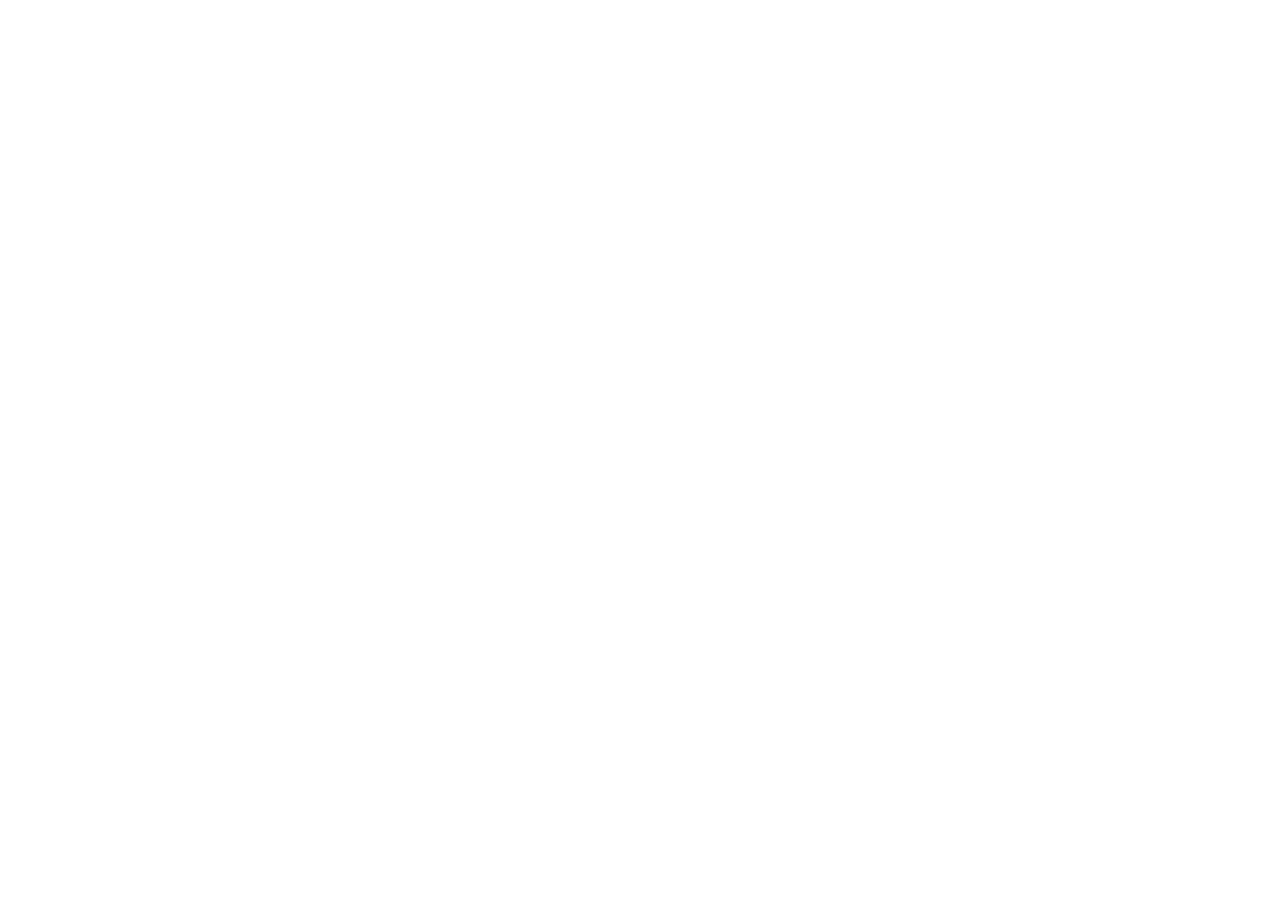
==== index.html @ 08087d02 "scaffolding" ====
<!DOCTYPE html>
<html lang="en">
<head>
    <meta charset="UTF-8">
    <meta http-equiv="X-UA-Compatible" content="IE=edge">
    <meta name="viewport" content="width=device-width, initial-scale=1.0">
    <link rel="stylesheet" href="css/style.css">
    <title>Simon Says</title>
</head>
<body>
    <script src="js/main.js"></script>
</body>
</html>
---- css/style.css ----
* {
    margin: 0;
    padding: 0;
    box-sizing: border-box;
}
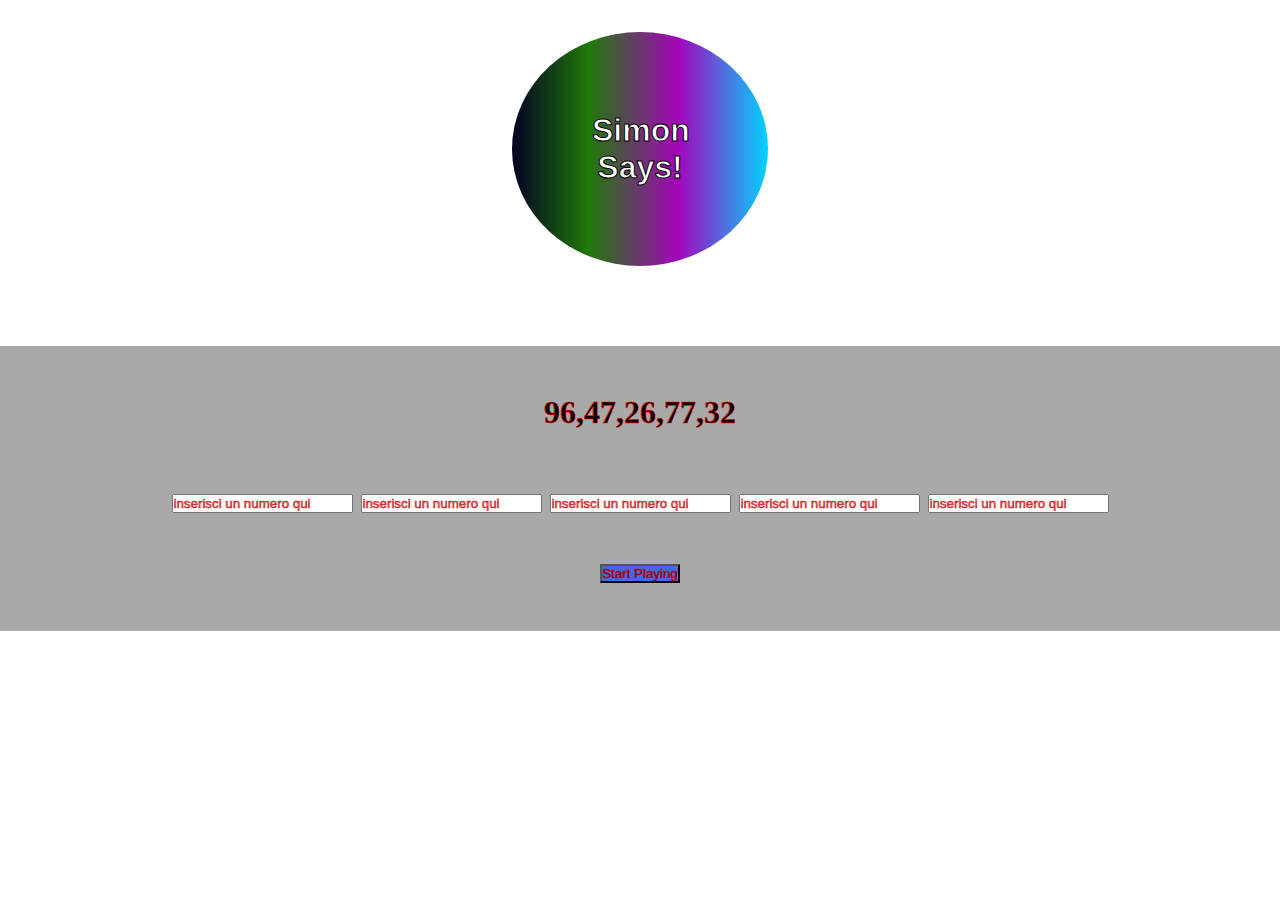
==== commit 289b1358: "inizio parte bonus" ====
--- a/index.html
+++ b/index.html
@@ -8,6 +8,26 @@
     <title>Simon Says</title>
 </head>
 <body>
+    <header>
+        <div class="containerHeader">
+            <div class="rowHeader">
+                <h1>Simon Says!</h1>
+            </div>
+        </div>
+    </header>
+    <main>
+        <div class="container">         
+            <h4 id="simonNumbers"></h4>
+            <div class="row">
+                <input id="luckyGuess" type="number" placeholder="inserisci un numero qui" name="number">
+                <input id="luckyGuess2" type="number" placeholder="inserisci un numero qui" name="number2">
+                <input id="luckyGuess3" type="number" placeholder="inserisci un numero qui" name="number3">
+                <input id="luckyGuess4" type="number" placeholder="inserisci un numero qui" name="number4">
+                <input id="luckyGuess5" type="number" placeholder="inserisci un numero qui" name="number5">
+            </div>
+            <button id="Grabber">Start Playing</button>
+        </div>
+    </main>
     <script src="js/main.js"></script>
 </body>
 </html>--- a/css/style.css
+++ b/css/style.css
@@ -2,4 +2,43 @@
     margin: 0;
     padding: 0;
     box-sizing: border-box;
-}+}
+body{
+    width: 100vw;
+}
+.containerHeader {
+    width: 20%;
+    margin: 2rem auto 5rem;
+    padding: 5rem;
+    border-radius: 50%;
+    background: linear-gradient(90deg, rgba(2,0,36,1) 0%, rgba(32,121,9,1) 30%, rgba(164,5,187,1) 65%, rgba(0,212,255,1) 100%);
+    color: white;
+    -webkit-text-stroke: 1px black;
+    font-family: Arial, Helvetica, sans-serif;
+    text-align: center;
+}
+.container {
+    background-color: darkgray;
+    width: 100%;
+    display: flex;
+    flex-direction: column;
+    justify-content: center;
+    align-items: center;
+    font-size: 2rem;
+    -webkit-text-stroke: 0.5px red;
+    padding: 3rem;
+}
+.container::placeholder {
+    color: rgba(0, 0, 0, 0.5);
+}
+button {
+    background-color: royalblue;
+}
+.row {
+    padding: 3rem;
+}
+/* forcing the numbers to vanish*/
+.none {
+    display: none;
+}
+/*making the input appear*/